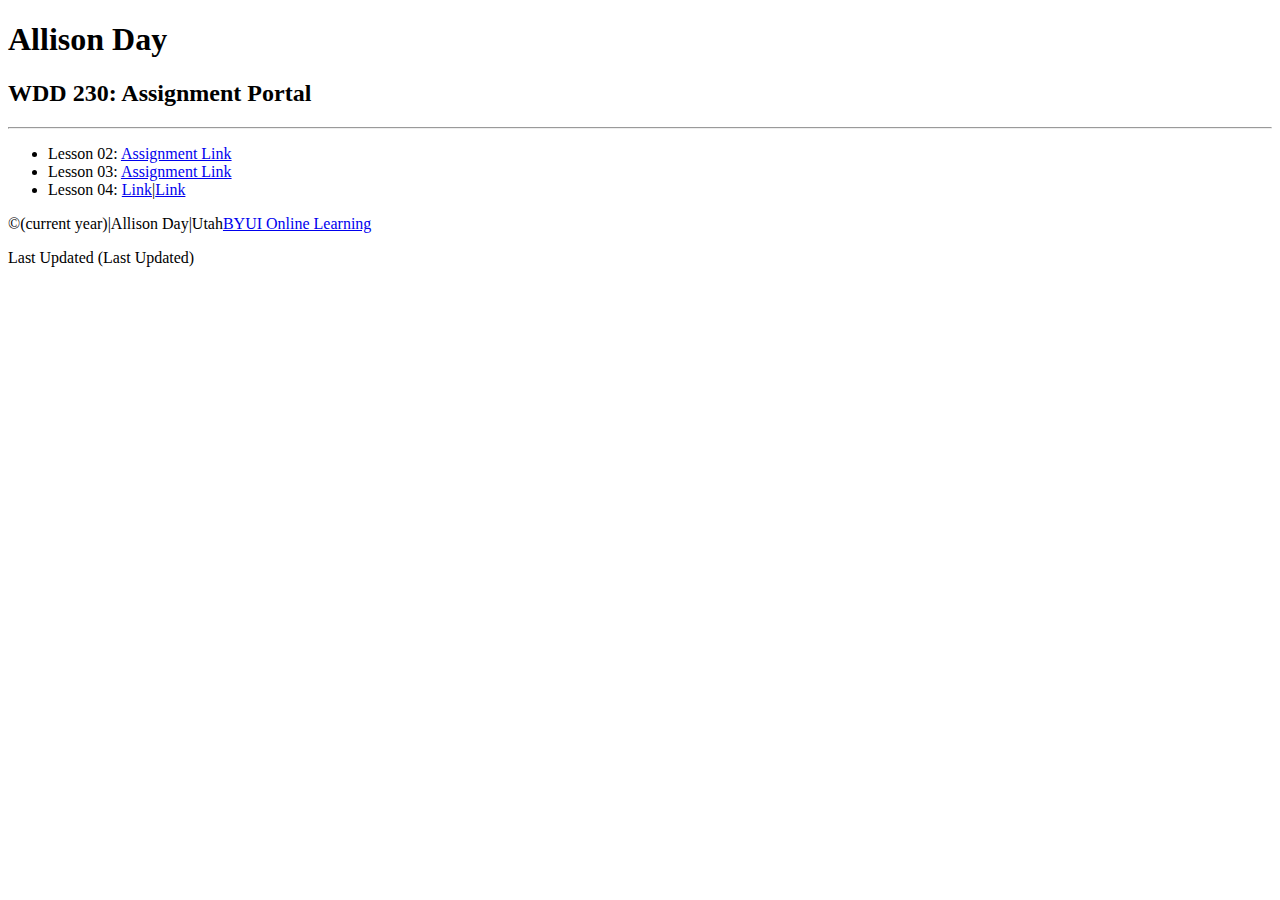
==== index.html @ 251e28eb "commit" ====
<!DOCTYPE html>
<html>
    <head>
        <meta charset="utf-8">
        <meta name="viewport" content="width=device-width, initiial-scale=1">
        <meta name="description" content="Assignment portal for Allison Day in WWD 230: Frontend Development at Brigham Young University - Idaho">
        <title>Home Page</title>
    </head>
    <body>
        <header><h1>Allison Day</h1></header>
        <main>
            <h2>WDD 230: Assignment Portal</h2>
            <hr>
            <ul>
                <li>Lesson 02: <a href="#">Assignment Link</a></li>
                <li>Lesson 03: <a href="#">Assignment Link</a></li>
                <li>Lesson 04: <a href="#">Link</a>|<a href="#">Link</a></li>
            </ul>
        </main>
        <footer>
            <p>&copy;(current year)|Allison Day|Utah<a href=" https://www.byui.edu/online">BYUI Online Learning</a></p>
            <p>Last Updated (Last Updated)</p>
        </footer>

    </body>
</html>
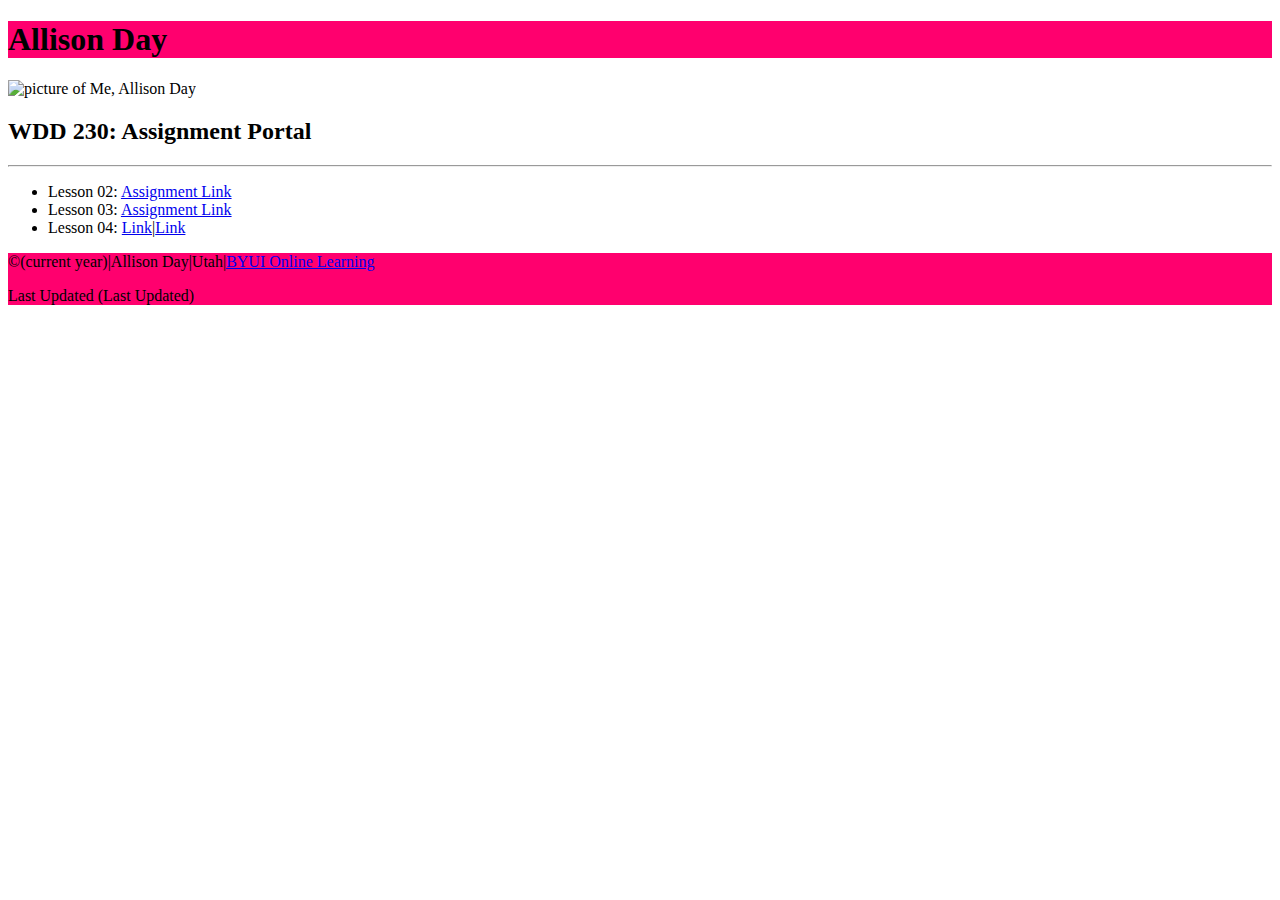
==== commit b184c836: "commit" ====
--- a/index.html
+++ b/index.html
@@ -4,10 +4,12 @@
         <meta charset="utf-8">
         <meta name="viewport" content="width=device-width, initiial-scale=1">
         <meta name="description" content="Assignment portal for Allison Day in WWD 230: Frontend Development at Brigham Young University - Idaho">
-        <title>Home Page</title>
+        <link href="css/index.css" rel="stylesheet">
+        <title>WDD 230 Assignment Portal</title>
     </head>
     <body>
         <header><h1>Allison Day</h1></header>
+        <img src="imgages/Me.jpg" alt="picture of Me, Allison Day">
         <main>
             <h2>WDD 230: Assignment Portal</h2>
             <hr>
@@ -18,7 +20,7 @@
             </ul>
         </main>
         <footer>
-            <p>&copy;(current year)|Allison Day|Utah<a href=" https://www.byui.edu/online">BYUI Online Learning</a></p>
+            <p>&copy;(current year)|Allison Day|Utah|<a href=" https://www.byui.edu/online">BYUI Online Learning</a></p>
             <p>Last Updated (Last Updated)</p>
         </footer>
 
--- a/css/index.css
+++ b/css/index.css
@@ -0,0 +1,4 @@
+header,
+footer {
+  background-color: #ff006e;
+}
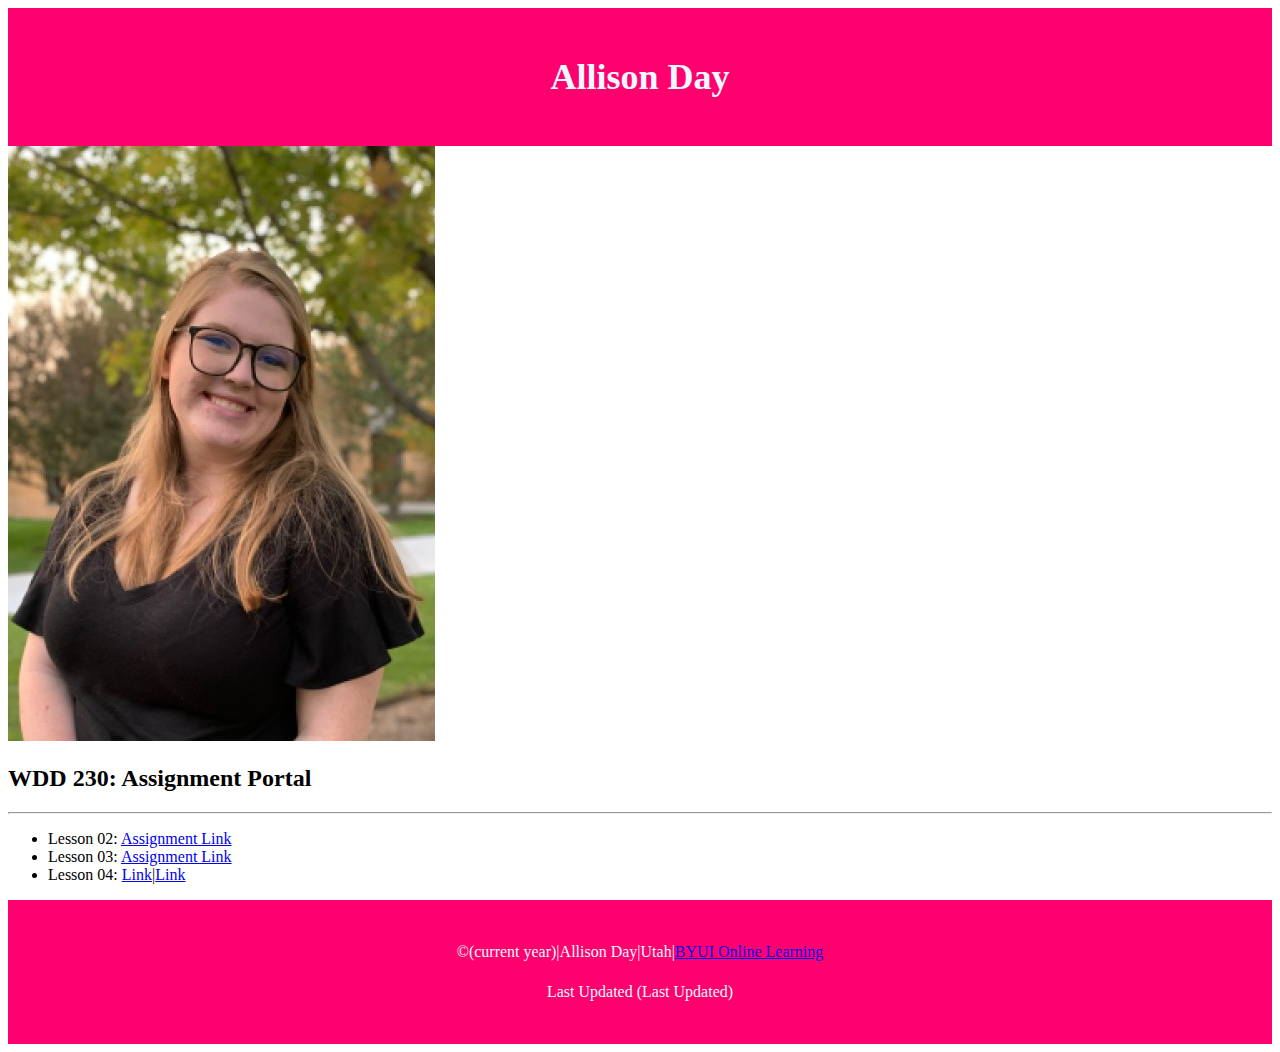
==== commit 4abe57d0: "commit" ====
--- a/index.html
+++ b/index.html
@@ -9,7 +9,7 @@
     </head>
     <body>
         <header><h1>Allison Day</h1></header>
-        <img src="imgages/Me.jpg" alt="picture of Me, Allison Day">
+        <img src="images/Me.jpg" alt="picture of Me, Allison Day">
         <main>
             <h2>WDD 230: Assignment Portal</h2>
             <hr>
--- a/css/index.css
+++ b/css/index.css
@@ -1,4 +1,25 @@
 header,
 footer {
   background-color: #ff006e;
+  color: aliceblue;
+  text-align: center;
+  padding: 1.5rem;
 }
+
+header {
+  font-size: 18px;
+}
+
+footer {
+  line-height: 1.5;
+}
+
+body {
+  margin: 1.25;
+}
+
+p img {
+  float: right;
+  margin: 10px;
+  border: 1px solid black;
+}
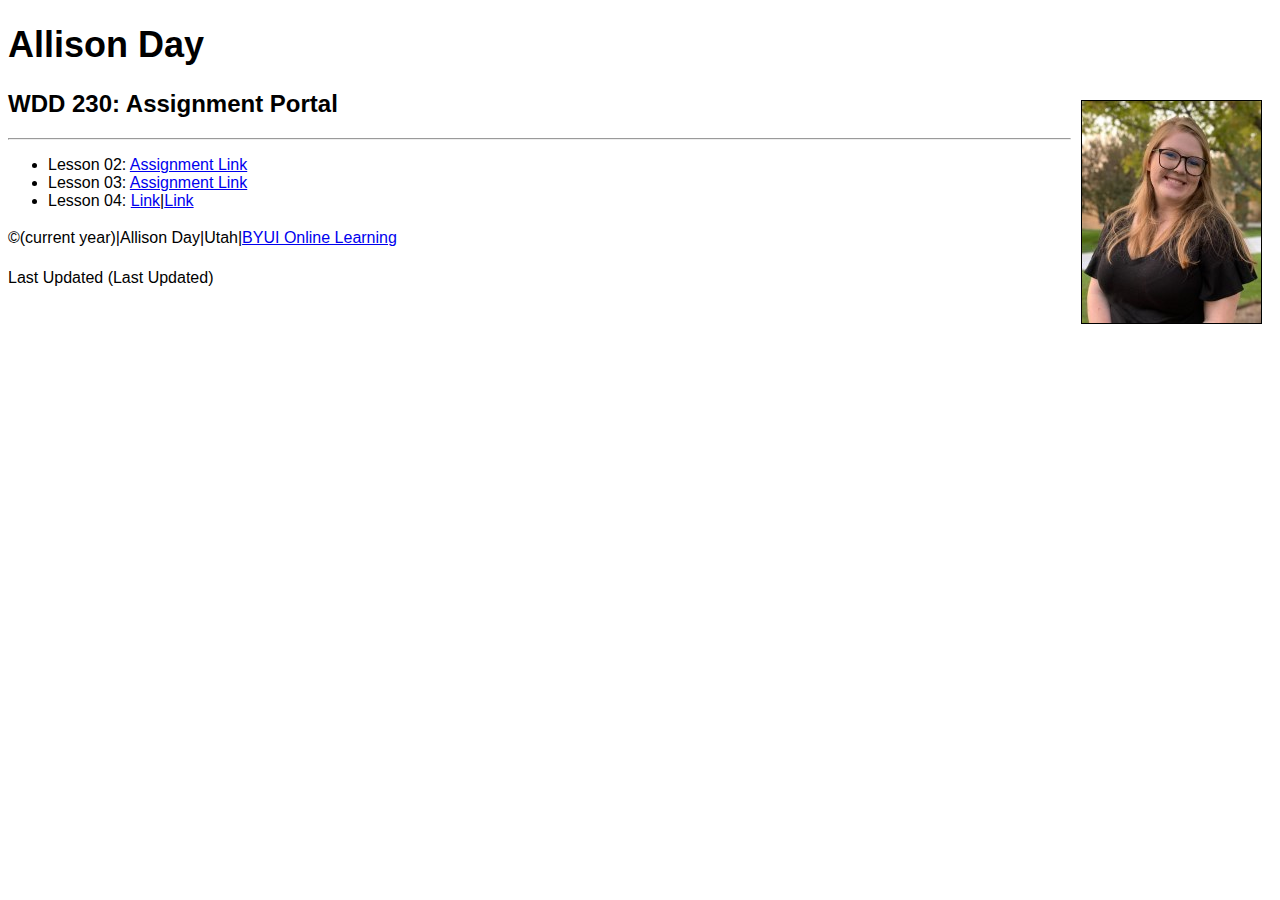
==== commit f7b37597: "commit" ====
--- a/index.html
+++ b/index.html
@@ -8,8 +8,10 @@
         <title>WDD 230 Assignment Portal</title>
     </head>
     <body>
-        <header><h1>Allison Day</h1></header>
-        <img src="images/Me.jpg" alt="picture of Me, Allison Day">
+        <header>
+            <h1>Allison Day</h1>
+            <img src="images/Me.jpg" alt="picture of Me, Allison Day">
+        </header>
         <main>
             <h2>WDD 230: Assignment Portal</h2>
             <hr>
--- a/css/index.css
+++ b/css/index.css
@@ -1,13 +1,22 @@
+<style>
+@import url('https://fonts.googleapis.com/css2?family=Playfair+Display:ital@1&family=Raleway:wght@300&display=swap');
+</style>
+
 header,
 footer {
   background-color: #ff006e;
   color: aliceblue;
   text-align: center;
   padding: 1.5rem;
+  font-family: 'Playfair Display', serif;
 }
 
 header {
   font-size: 18px;
+}
+
+body {
+    font-family: 'Raleway', sans-serif;
 }
 
 footer {
@@ -18,7 +27,7 @@
   margin: 1.25;
 }
 
-p img {
+body img {
   float: right;
   margin: 10px;
   border: 1px solid black;
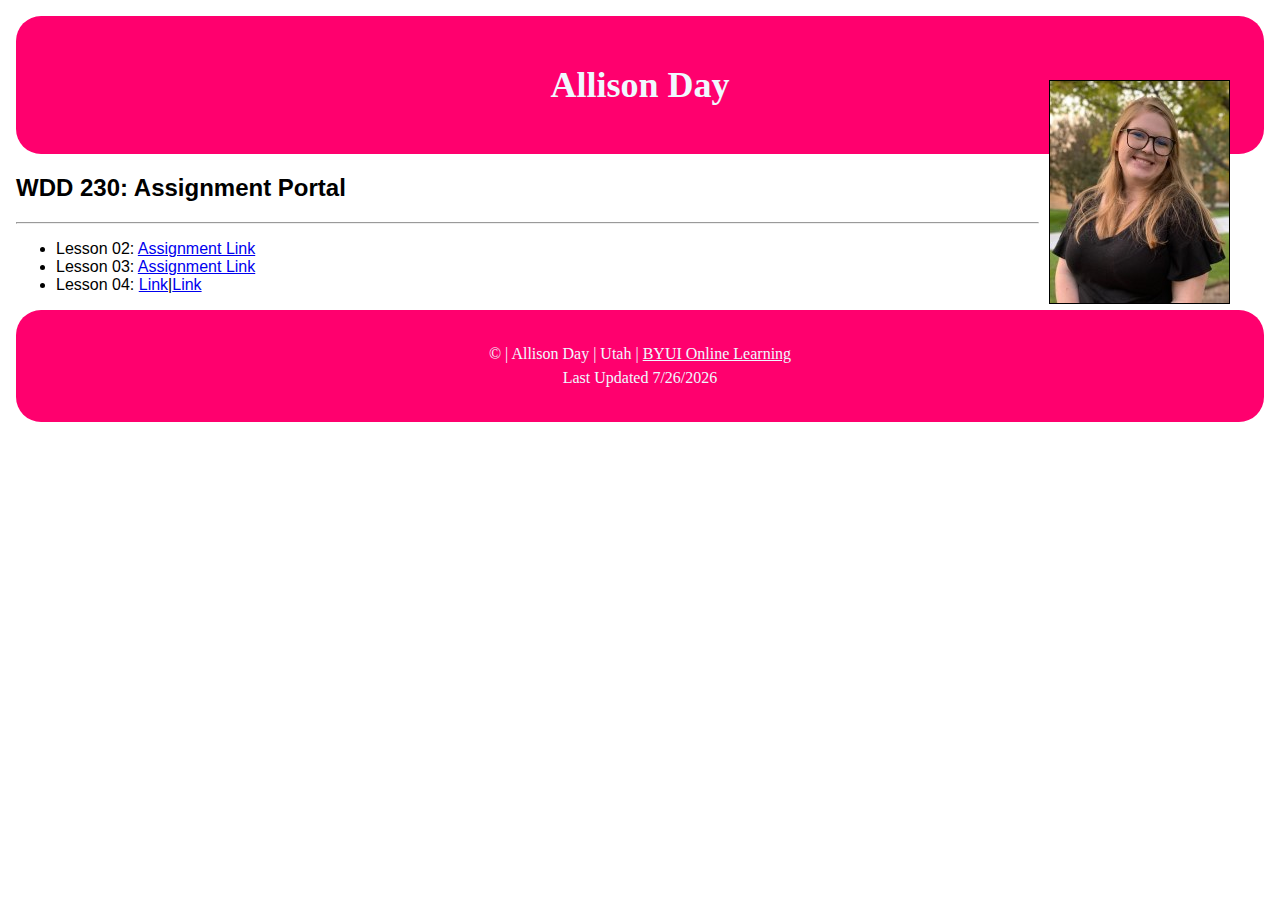
==== commit 3d602014: "commit" ====
--- a/index.html
+++ b/index.html
@@ -1,5 +1,7 @@
 <!DOCTYPE html>
-<html>
+<html lang="en-us">
+
+
     <head>
         <meta charset="utf-8">
         <meta name="viewport" content="width=device-width, initiial-scale=1">
@@ -22,9 +24,10 @@
             </ul>
         </main>
         <footer>
-            <p>&copy;(current year)|Allison Day|Utah|<a href=" https://www.byui.edu/online">BYUI Online Learning</a></p>
-            <p>Last Updated (Last Updated)</p>
+            <p>&copy;<span id="current_year"></span> | Allison Day | Utah | <a href=" https://www.byui.edu/online">BYUI Online Learning</a></p>
+            <p>Last Updated <span id="last_updated"></span></p>
         </footer>
-
+        <script src="js/index.js">
+        </script>
     </body>
 </html>--- a/css/index.css
+++ b/css/index.css
@@ -1,14 +1,11 @@
-<style>
-@import url('https://fonts.googleapis.com/css2?family=Playfair+Display:ital@1&family=Raleway:wght@300&display=swap');
-</style>
-
 header,
 footer {
   background-color: #ff006e;
   color: aliceblue;
   text-align: center;
   padding: 1.5rem;
-  font-family: 'Playfair Display', serif;
+  font-family: serif;
+  border-radius: 25px;
 }
 
 header {
@@ -16,19 +13,22 @@
 }
 
 body {
-    font-family: 'Raleway', sans-serif;
+  font-family: sans-serif;
+  margin: 1.25%;
 }
 
 footer {
-  line-height: 1.5;
+  line-height: 0.5;
+  font: 18px;
 }
 
-body {
-  margin: 1.25;
+footer a {
+  color: aliceblue;
 }
 
 body img {
   float: right;
   margin: 10px;
+  margin-top: -50px;
   border: 1px solid black;
 }
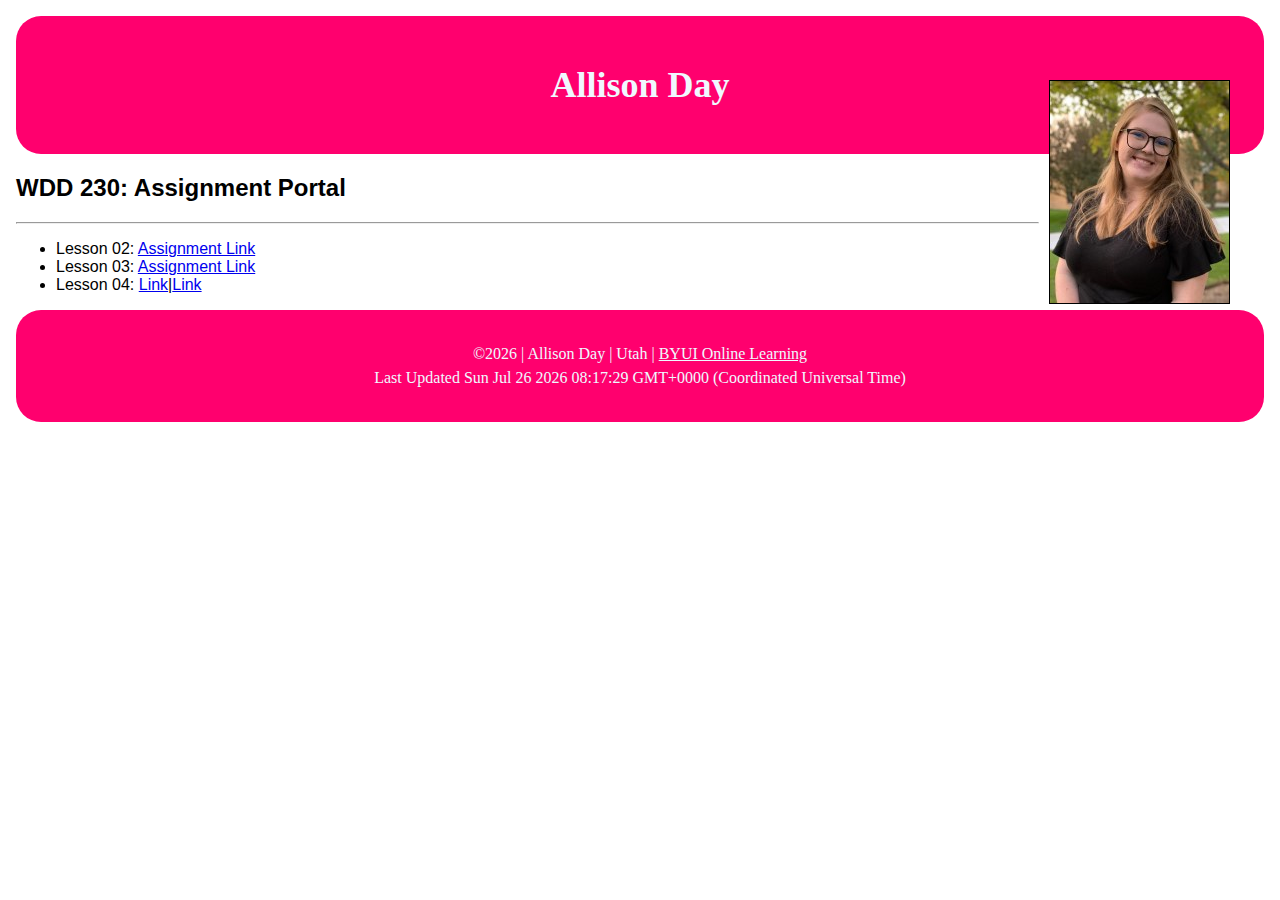
==== commit 0fa04f6f: "commit" ====
--- a/index.html
+++ b/index.html
@@ -4,7 +4,7 @@
 
     <head>
         <meta charset="utf-8">
-        <meta name="viewport" content="width=device-width, initiial-scale=1">
+        <meta name="viewport" content="width=device-width, initial-scale=1">
         <meta name="description" content="Assignment portal for Allison Day in WWD 230: Frontend Development at Brigham Young University - Idaho">
         <link href="css/index.css" rel="stylesheet">
         <title>WDD 230 Assignment Portal</title>
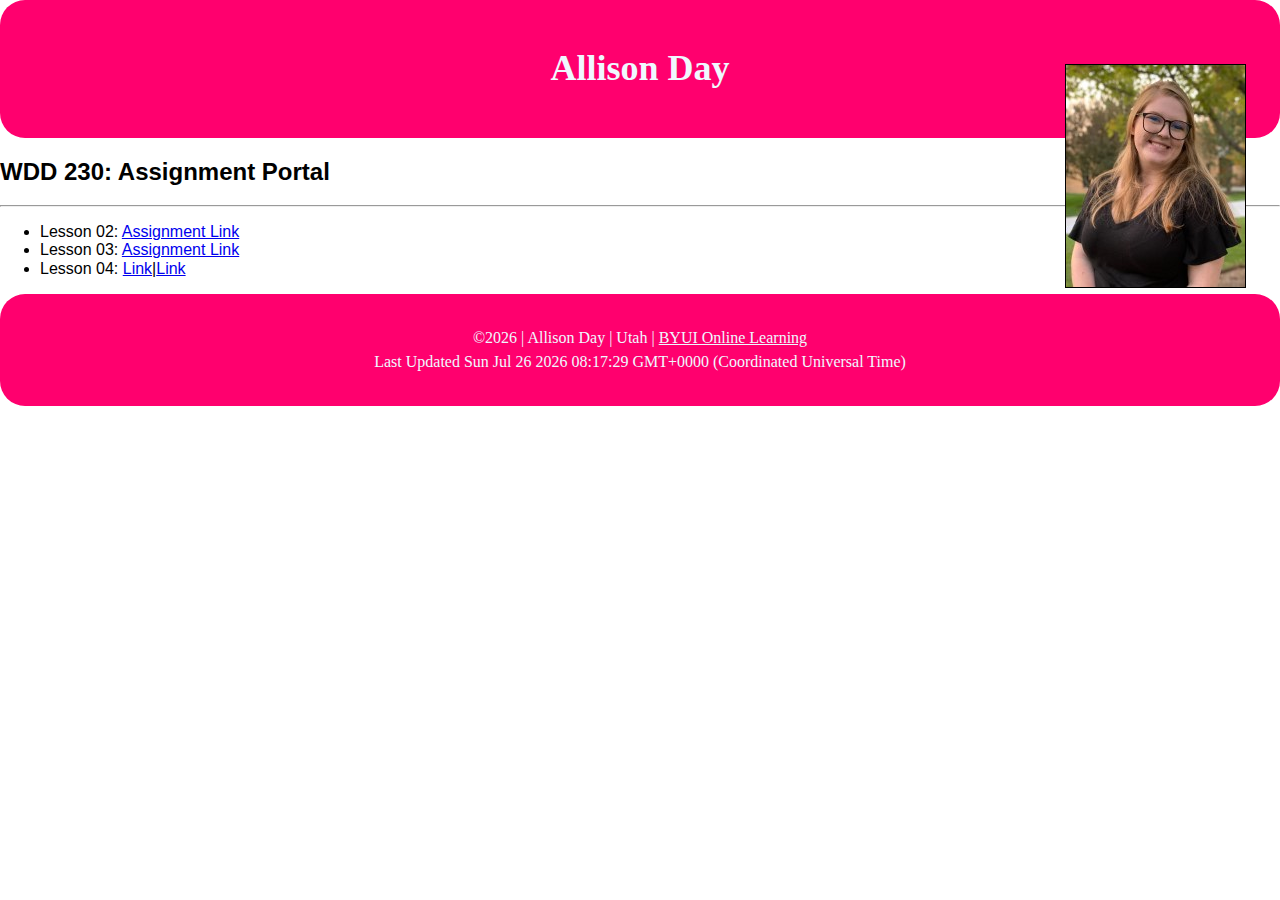
==== commit 761a0901: "commit" ====
--- a/index.html
+++ b/index.html
@@ -7,6 +7,10 @@
         <meta name="viewport" content="width=device-width, initial-scale=1">
         <meta name="description" content="Assignment portal for Allison Day in WWD 230: Frontend Development at Brigham Young University - Idaho">
         <link href="css/index.css" rel="stylesheet">
+        <link rel="stylesheet" href="css/normalize.css">
+        <style>
+            @import url('https://fonts.googleapis.com/css2?family=Playfair+Display&display=swap');
+            </style>
         <title>WDD 230 Assignment Portal</title>
     </head>
     <body>
